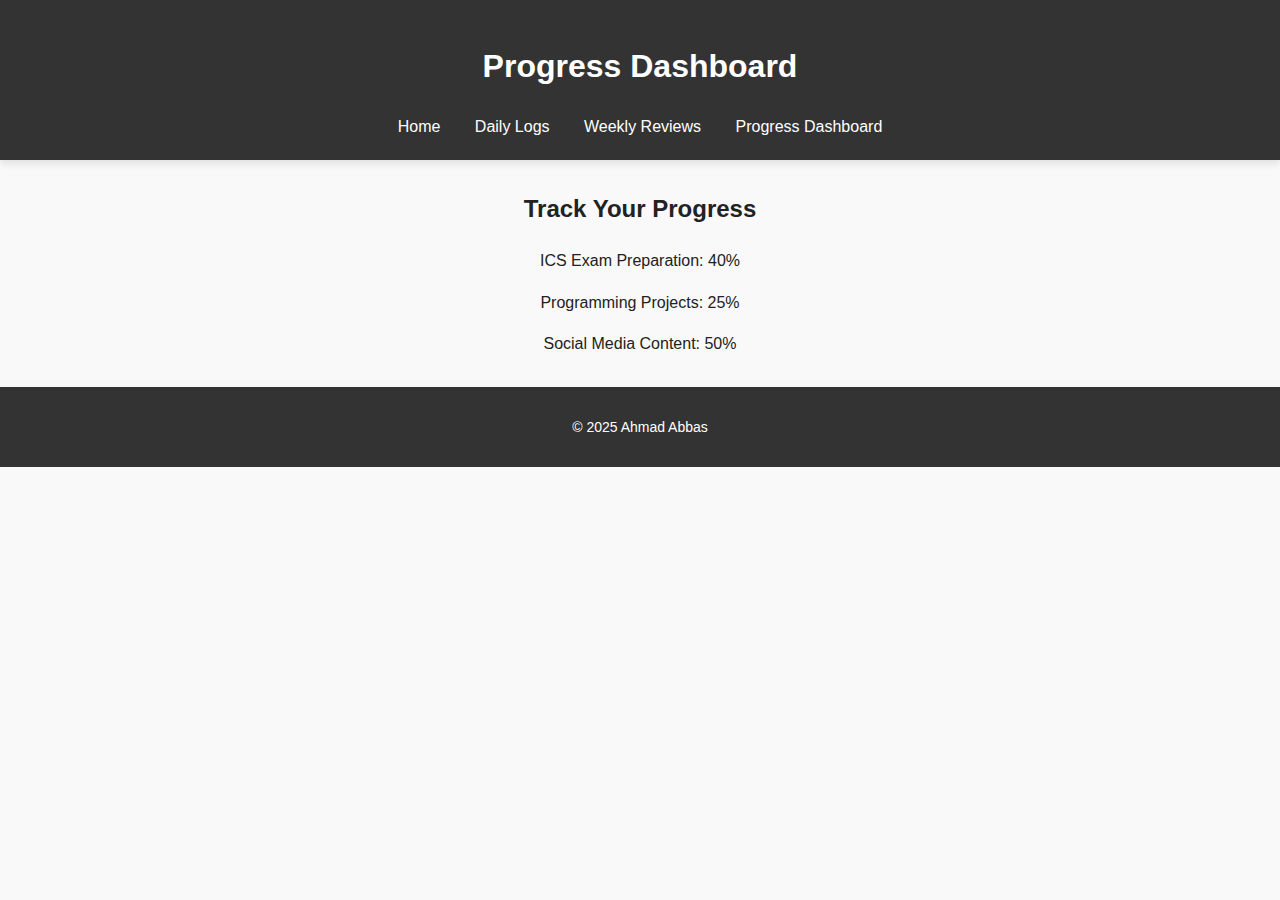
==== dashboard.html @ 7c39bf9a "Add files via upload" ====
<!DOCTYPE html>
<html lang="en">
<head>
    <meta charset="UTF-8">
    <meta name="viewport" content="width=device-width, initial-scale=1.0">
    <title>Progress Dashboard</title>
    <link rel="stylesheet" href="styles.css">
</head>
<body>
    <header>
        <h1>Progress Dashboard</h1>
        <nav>
            <ul>
                <li><a href="index.html">Home</a></li>
                <li><a href="daily.html">Daily Logs</a></li>
                <li><a href="weekly.html">Weekly Reviews</a></li>
                <li><a href="dashboard.html">Progress Dashboard</a></li>
            </ul>
        </nav>
    </header>
    <main>
        <h2>Track Your Progress</h2>
        <p>ICS Exam Preparation: <span id="study-progress">0%</span></p>
        <p>Programming Projects: <span id="coding-progress">0%</span></p>
        <p>Social Media Content: <span id="content-progress">0%</span></p>
    </main>
    <footer>
        <p>© 2025 Ahmad Abbas</p>
    </footer>
    <script>
        document.getElementById("study-progress").innerText = "40%"; // Example value
        document.getElementById("coding-progress").innerText = "25%"; // Example value
        document.getElementById("content-progress").innerText = "50%"; // Example value
    </script>
</body>
</html>
---- styles.css ----
/* Global Styles */
:root {
    --primary-color: #007bff;
    --secondary-color: #333;
    --background-color: #f9f9f9;
    --text-color: #222;
    --card-bg: #ffffff;
    --border-radius: 8px;
}

body {
    font-family: "Poppins", sans-serif;
    margin: 0;
    padding: 0;
    background-color: var(--background-color);
    color: var(--text-color);
    line-height: 1.6;
}

/* Header & Navigation */
header {
    background: var(--secondary-color);
    color: white;
    padding: 20px;
    text-align: center;
    box-shadow: 0px 4px 8px rgba(0, 0, 0, 0.1);
}

nav ul {
    list-style: none;
    padding: 0;
    margin: 10px 0 0;
}

nav ul li {
    display: inline;
    margin: 0 15px;
}

nav ul li a {
    color: white;
    text-decoration: none;
    font-weight: 500;
    transition: color 0.3s;
}

nav ul li a:hover {
    color: var(--primary-color);
}

/* Main Content */
main {
    width: 80%;
    margin: 30px auto;
    text-align: center;
}

/* Page Titles */
h1, h2 {
    font-weight: 700;
}

/* Progress Cards */
.progress-container {
    display: grid;
    grid-template-columns: repeat(auto-fit, minmax(250px, 1fr));
    gap: 20px;
    margin-top: 30px;
}

.card {
    background: var(--card-bg);
    padding: 20px;
    border-radius: var(--border-radius);
    box-shadow: 0px 4px 6px rgba(0, 0, 0, 0.1);
    transition: transform 0.2s ease-in-out;
}

.card:hover {
    transform: translateY(-5px);
}

.card h3 {
    margin-bottom: 10px;
    font-size: 18px;
}

/* Buttons */
button {
    background: var(--primary-color);
    color: white;
    border: none;
    padding: 10px 20px;
    font-size: 16px;
    border-radius: var(--border-radius);
    cursor: pointer;
    transition: background 0.3s;
}

button:hover {
    background: #0056b3;
}

/* Forms */
textarea {
    width: 100%;
    max-width: 500px;
    padding: 10px;
    font-size: 16px;
    border: 1px solid #ddd;
    border-radius: var(--border-radius);
    resize: vertical;
}

/* Footer */
footer {
    background: var(--secondary-color);
    color: white;
    text-align: center;
    padding: 15px;
    margin-top: 30px;
    font-size: 14px;
}

/* Responsive Design */
@media (max-width: 768px) {
    main {
        width: 95%;
    }

    nav ul {
        padding: 0;
    }

    nav ul li {
        display: block;
        margin: 10px 0;
    }

    .progress-container {
        grid-template-columns: 1fr;
    }
}
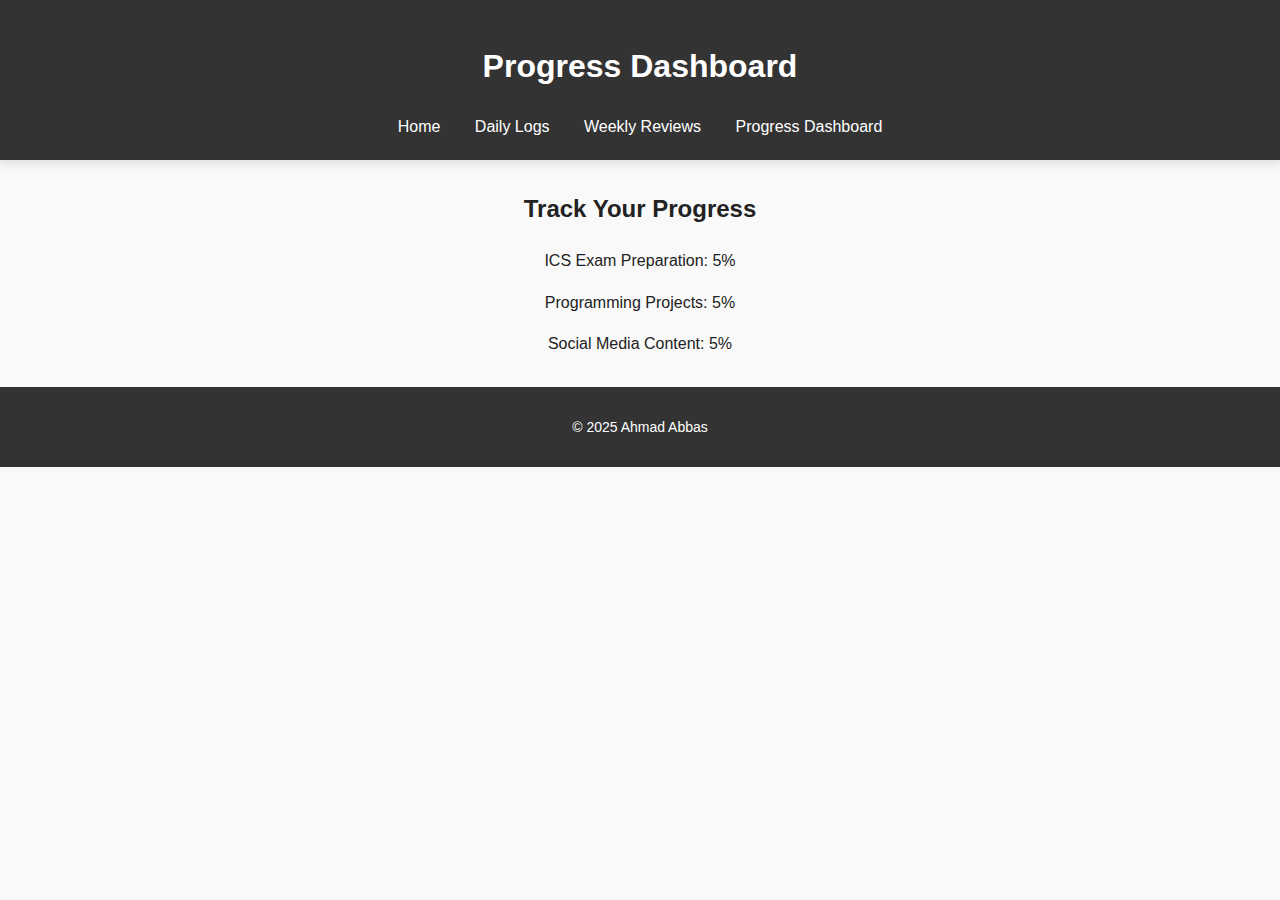
==== commit 2029ce7d: "Update dashboard.html" ====
--- a/dashboard.html
+++ b/dashboard.html
@@ -28,9 +28,9 @@
         <p>© 2025 Ahmad Abbas</p>
     </footer>
     <script>
-        document.getElementById("study-progress").innerText = "40%"; // Example value
-        document.getElementById("coding-progress").innerText = "25%"; // Example value
-        document.getElementById("content-progress").innerText = "50%"; // Example value
+        document.getElementById("study-progress").innerText = "5%"; // Example value
+        document.getElementById("coding-progress").innerText = "5%"; // Example value
+        document.getElementById("content-progress").innerText = "5%"; // Example value
     </script>
 </body>
 </html>
